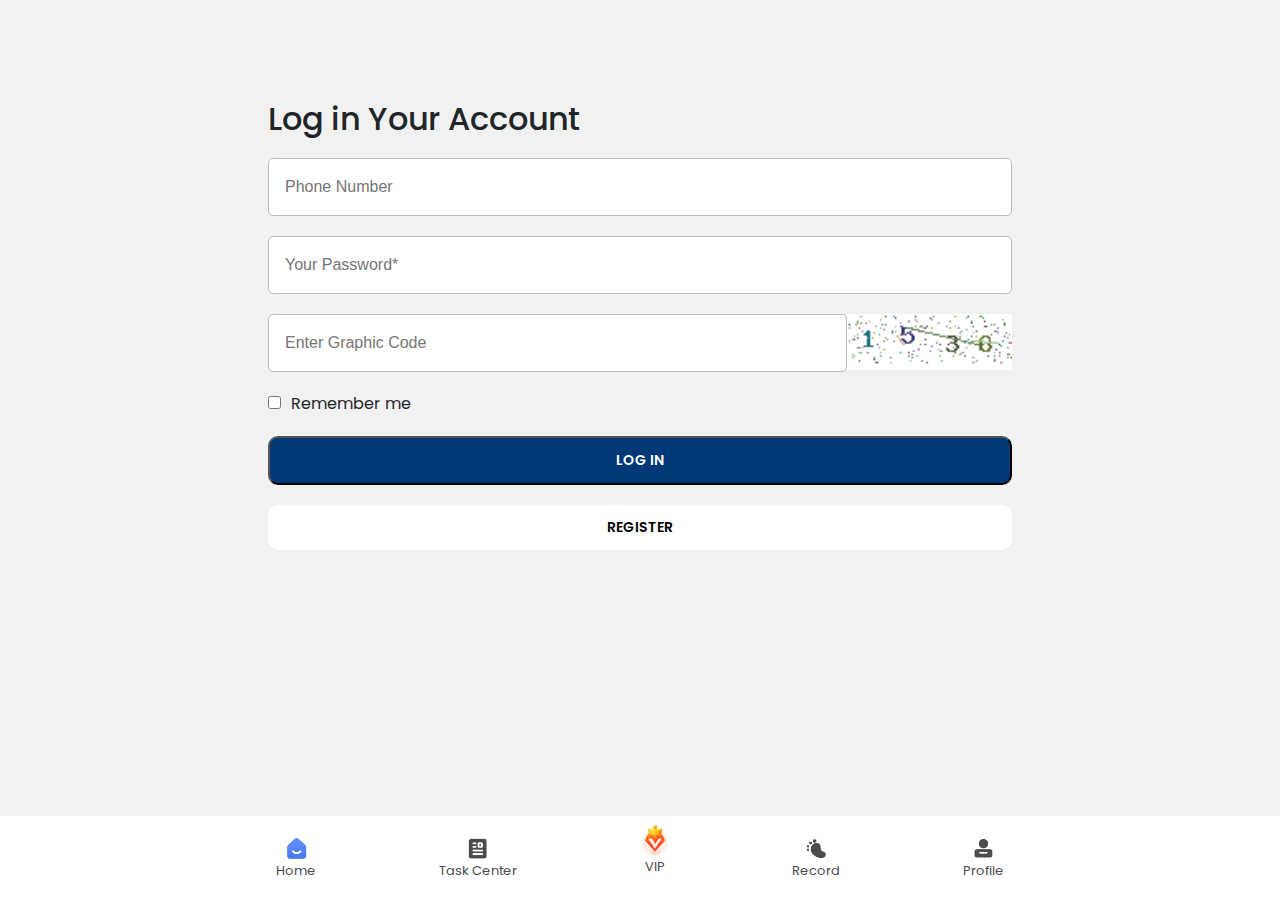
==== login.html @ cc894827 "login page complated" ====
<!DOCTYPE html>
<html lang="en">
<head>
    <meta charset="UTF-8">
    <meta http-equiv="X-UA-Compatible" content="IE=edge">
    <meta name="viewport" content="width=device-width, initial-scale=1.0">
    <title>Log in</title>
    <link rel="stylesheet" href="./css/bootstrap.min.css">
    <link rel="stylesheet" href="./css/style.css">
</head>
<body>
    <div class="header">
        <div class="header_container">
            <ul>
                <li><a href="index.html"><img style="width: 25px;" src="./img/homeon.png" alt=""><span>Home</span></a></li>
                <li><a href="taskCenter.html"><img style="width: 25px;" src="./img/TASKHAII.png" alt=""><span>Task Center</span></a></li>
                <li><a style="margin-top: -15px;" href="vip.html"><img style="width: 30px;" src="./img/vip.png" alt=""><span>VIP</span></a></li>
                <li><a href="recorde.html"><img style="width: 25px;" src="./img/record.png" alt=""><span>Record</span></a></li>
                <li><a href="profile.html"><img style="width: 25px;" src="./img/my.png" alt=""><span>Profile</span></a></li>
            </ul>
        </div>
    </div>

    <section style="margin: 100px 20px;">
        <div class="container">
            <div class="content">
                <h2 style="margin-bottom: 20px;">Log in Your Account</h2>
                <div class="contact_form">
                    <div class="contain">
                        <div class="wrapper">
                          <div class="form">
                            <form id="submit-form" action="">
                              <p class="full-width">
                                <input type="tel" id="mobile_code" placeholder="Phone Number" class="form-input" name="number">
                                <small class="phone-error"></small>
                              </p>
                              <p class="full-width">
                                <input id="password" class="form-input" type="password" placeholder="Your Password*">
                                <small class="name-error"></small>
                              </p>
                              <p class="full-width d-flex justify-content-between">
                                <input id="code" class="form-input" type="password" placeholder="Enter Graphic Code">
                                <img style="height: 56px;" src="./img/code.html" alt="">
                              </p>
                              <p>
                                <input style="padding-right: 10px;" id="form-input" id="form-input" type="checkbox"><label style="display: inline; padding-left: 10px;" for="form-input">Remember me</label>
                                <small class="name-error"></small>
                              </p>
                              <p class="full-width">
                                <input style="width: 100%; cursor: pointer;" type="submit" class="submit-btn" value="LOG IN">
                              </p>
                              <p class="full-width">
                                <a class="register-btn" href="register.html">Register</a>
                              </p>
                            </form>
                          </div>
                        </div>
                      </div>
                </div>
            </div>
        </div>
    </section>

    <section style="height: 80px;">

    </section>
    <script src="./js/bootstrap.min.js"></script>
    <script src="./js/app.js"></script>
</body>
</html>
---- css/style.css ----
@import url('https://fonts.googleapis.com/css2?family=Poppins:ital,wght@0,100;0,300;0,400;0,500;0,700;0,800;1,100;1,200&display=swap');
*{
    margin: 0;
    padding: 0;
    font-family: 'Poppins', sans-serif;
}
h1, h2, h3, h4, h5, h6{
    font-family: 'Poppins', sans-serif;
} 
ul li{
    list-style: none;
}
a{
    text-decoration: none;
}
.container{
    max-width: 768px;
}

body{
    background: #f1f1f1;
}
.header{
    position: fixed;
    bottom: 0;
    width: 100%;
    background: #fff;
    z-index: 1;
}
.header_container{
    max-width: 768px;
    margin: 0px auto;
}
.header ul li a, .header_container ul li a{
    color: #4c4c4c;
    display: flex;
    flex-direction: column;
    justify-content: space-between;
    align-items: center;
    font-size: 13px;
}
.header ul, .header_container ul{
    display: flex;
    flex-direction: row;
    justify-content: space-between;
    align-items: center;
    background: #fff;
    padding: 10px 20px;
}

.carousel-indicators [data-bs-target] {
    width: 10px;
    height: 10px;
    margin-right: 7px;
    margin-left: 7px;
    transition: opacity .5s ease;
    border-radius: 50% !important;
}
.carousel-item img{
    height: 300px;
}
.sec1{
    background: #fff;
    max-width: 768px;
    margin: 0px auto;
    padding-bottom: 10px;
}
.sec1 .title{
    background: #fff;
    clear: #000;
    padding: 10px;
    text-align: center;
}
.sec1 .title h2{
    font-weight: 400;
    font-size: 20px;
}
.rewards{
    background: #f0faff;
    padding: 10px 20px;
    margin: 10px 0px;
    display: flex;
    align-content: center;
    align-items: center;
    justify-content: flex-start;
}
.rewards .content ul li{
    font-size: 16px;
    font-weight: 300;
    margin-bottom: -15px;
}
.header_container ul{
    margin: 10px 0;
}
.sec3 .header_container{
    background: #fff;
    margin: 20px auto;
    padding: 20px;
}
.sec3 .header_container h2{
    font-size: 20px;
    font-weight: 400;
    padding-bottom: 10px;
}

.invitation_reward {
    display: flex;
    justify-content: flex-start;
    align-items: flex-start;
    align-content: flex-start;
}
.invitation_reward .image{
    margin-right: 20px;
}
.task_sec2_col1{
    background-image: url(../img/Ordinary\ member.f792fd7b.png);
    background-position: center;
    background-repeat: no-repeat;
    background-size: cover;
    padding: 60px 0;
    border-radius: 15px;
    height: auto;
    display: flex;
    flex-direction: column;
    align-items: center;
    align-content: center;
    justify-content: center;
}
.task_sec2_col1 h3{
    color: #fff;
    font-size: 18px;
    font-weight: 300;
}
.task_sec2_col1 p{
    color: #fff;
    font-size: 14px;
    font-weight: 200;
}
.Other_vip .row {
    display: flex;
    flex-wrap: wrap;
    justify-content: space-between;
}
.Other_vip .row div{
    flex-basis: 32%;
    margin-bottom: 10px;
}

.vip .vip_con .task_sec2_col1{
    background: linear-gradient(90deg,#5d8bf8,#3e71ea);
}

.vip .vip_con .row .task_sec2_col1{
    display: flex;
    flex-direction: row;
    align-items: center;
    align-content: center;
    justify-content: space-between;
    height: 250px;
    padding: 20px;
}
.sec3 .vip_list .row{
    display: flex;
    flex-direction: column;
}
.sec3 .vip_list .row .task_sec2_col1{
    margin-bottom: 20px;
    display: flex;
    justify-content: space-between;
    align-content: space-between;
    flex-direction: row;
    align-items: center;
    padding: 25px 20px;
}
.sec3 .vip_list .row .task_sec2_col1 .upgrade_btn{
    text-align: right;
}
.vip_join_now_btn {
        text-align: right;
        background: linear-gradient(-2deg,#fff0e3,#fffbf7);
        border-radius: 15px;
        font-size: 12px;
        padding: 2px 11px;
        color: #b79985;
}
.profile_sec1{
    max-width: 768px;
    margin:  0 auto;
    background: #f5f8ff;
    padding: 20px;
}
.profile_sec1 .all-content{
    display: flex;
    justify-content: space-between;
    align-items: flex-start;
}
.profile_sec1 .all-content .content{
    display: flex;
    justify-content: flex-start;
    align-items: flex-start;
}
.profile_sec1 .all-content .content .des h3{
    font-size: 20px;
}
.profile_sec1 .all-content .content .des p{
    font-size: 14px;
    font-weight: 300;
}
.profile_sec1 .available-balance{
    background-image: url(../img/zu1.420b893d.png);
    background-size: cover;
    background-repeat: no-repeat;
    background-position: center center;
    height: 100px;
    padding: 20px;
    display: flex;
    justify-content: space-between;
    align-items: flex-start;
}
.profile_sec1 .available-balance .content h3{
    font-size: 20px;
    color: #fff;
}
.profile_sec1 .available-balance .content p{
    font-size: 20px;
    color: #fff;
}
.profile_sec1 .seal_list ul{
    display: flex;
    flex-direction: row;
    justify-content: space-between;
    align-items: center;
    padding: 10px 20px;
}
.profile_sec1 .seal_list ul li{
    color: #4c4c4c;
    display: flex;
    flex-direction: column;
    justify-content: space-between;
    align-items: center;
    font-size: 13px;
}
.profile-sec2 .header_container{
    background: #fff;
}
.records-sec1 .nav {
    background: #5d8cf8;
    color: #fff;
    justify-content: space-between;
}
.records-sec1 .nav-link {
    color: #ffffff;
    font-size: 16px;
    font-weight: 300;
}
.nav-pills .nav-link.active {
    color: #fff;
    background: none;
    border-radius: 0;
    border-bottom: 2px solid #fff;
}
.Daily .card{
    margin-bottom: 15px;
    flex-basis: 24%;
    background: #f7f7f7;
}
.team-report .card{
    margin-bottom: 20px;
    flex-basis: 31%;
    background: #f7f7f7;
}
@media screen and (max-width: 576px) {
    .row>* {
        margin-bottom: 15px !important;
    }
    .Other_vip .row div{
        flex-basis: 48%;
    }
    .Daily .card{
        flex-basis: 48%;
    }
    .team-report .card{
        margin-bottom: 10px;
        flex-basis: 49%;
        background: #f7f7f7;
    }
    .records-sec1 .nav {
        --bs-nav-link-padding-x: 0;
    }
}

/* cotact page css */
* {
    box-sizing: border-box;
  }
  
  
  .contact-wrapper {
    margin: auto 0;
  }
  
  .submit-btn {
    float: left;
  }
  
  .form-headline:after {
    content: "";
    display: block;
    width: 10%;
    padding-top: 10px;
    border-bottom: 3px solid #ec1c24;
  }
  
  .highlight-text {
    color: #ec1c24;
  }
  
  .hightlight-contact-info {
    font-weight: 700;
    font-size: 22px;
    line-height: 1.5;
  }
  
  .highlight-text-grey {
    font-weight: 500;
  }
  
  .email-info {
      margin-top: 20px;
  }
  
  ::-webkit-input-placeholder { /* Chrome */
    font-family: 'Roboto', sans-serif;
  }
  
  .required-input {
    color: black;
  }
  @media (min-width: 600px) {
    .contain {
      padding: 0;
    }
  }
  .form-input:focus,
  textarea:focus{
    outline: 1.5px solid #ec1c24;
  }
  
  .form-input,
  textarea {
    width: 100%;
    border: 1px solid #bdbdbd;
    border-radius: 5px;
  }
  
  @media (min-width: 700px) {
    .wrapper {
      display: block;
      grid-template-columns: 2fr 1fr;
    }

  }

  
  form {
    display: grid;
    grid-template-columns: 1fr 1fr;
    grid-gap: 20px;
  }
  form label {
    display: block;
  }
  form p {
    margin: 0;
  }
  
  .full-width {
    grid-column: 1 / 3;
  }
  
  button,
  .submit-btn,
  .form-input,
  textarea {
    padding: 1em;
  }
  
  button, .submit-btn{
    padding: 12px 30px;
    color: #fff;
    font-size: 14px;
    font-weight: 600;
    border-radius: 10px;
    background-color: #003777;
    text-transform: uppercase;
    cursor: pointer;
}
button, .submit-btn:hover{
    transition: all .2s ease-in-out;
    background: #8DC640;
    border: none;
}
  .register-btn{
    padding: 12px 30px;
    color: rgb(0, 0, 0);
    font-size: 14px;
    font-weight: 600;
    border-radius: 10px;
    background-color: #ffffff;
    text-transform: uppercase;
    cursor: pointer;
    width: 100%;
    display: block;
    text-align: center;
}

  .error {
    color: #ec1c24;
  }
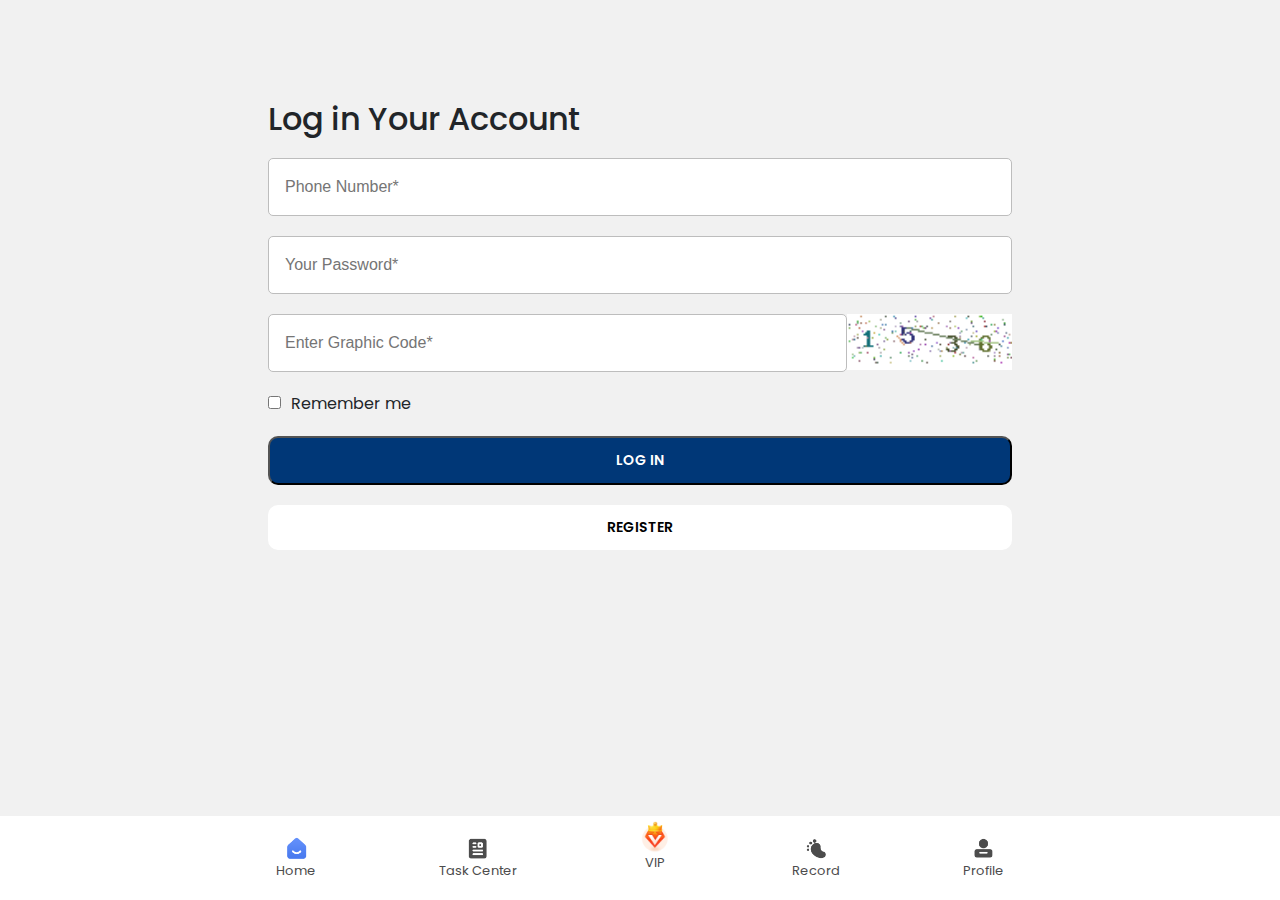
==== commit 7d7a6625: "project complated" ====
--- a/login.html
+++ b/login.html
@@ -31,7 +31,7 @@
                           <div class="form">
                             <form id="submit-form" action="">
                               <p class="full-width">
-                                <input type="tel" id="mobile_code" placeholder="Phone Number" class="form-input" name="number">
+                                <input type="tel" id="mobile_code" placeholder="Phone Number*" class="form-input" name="number">
                                 <small class="phone-error"></small>
                               </p>
                               <p class="full-width">
@@ -39,7 +39,7 @@
                                 <small class="name-error"></small>
                               </p>
                               <p class="full-width d-flex justify-content-between">
-                                <input id="code" class="form-input" type="password" placeholder="Enter Graphic Code">
+                                <input id="code" class="form-input" type="password" placeholder="Enter Graphic Code*">
                                 <img style="height: 56px;" src="./img/code.html" alt="">
                               </p>
                               <p>
--- a/css/style.css
+++ b/css/style.css
@@ -43,7 +43,7 @@
     display: flex;
     flex-direction: row;
     justify-content: space-between;
-    align-items: center;
+    align-items: flex-start;
     background: #fff;
     padding: 10px 20px;
 }
@@ -81,7 +81,7 @@
     margin: 10px 0px;
     display: flex;
     align-content: center;
-    align-items: center;
+    align-items: flex-start;
     justify-content: flex-start;
 }
 .rewards .content ul li{
@@ -211,8 +211,8 @@
     background-size: cover;
     background-repeat: no-repeat;
     background-position: center center;
-    height: 100px;
-    padding: 20px;
+    padding: 10px 20px 0;
+    border-radius: 15px;
     display: flex;
     justify-content: space-between;
     align-items: flex-start;
@@ -268,25 +268,6 @@
     margin-bottom: 20px;
     flex-basis: 31%;
     background: #f7f7f7;
-}
-@media screen and (max-width: 576px) {
-    .row>* {
-        margin-bottom: 15px !important;
-    }
-    .Other_vip .row div{
-        flex-basis: 48%;
-    }
-    .Daily .card{
-        flex-basis: 48%;
-    }
-    .team-report .card{
-        margin-bottom: 10px;
-        flex-basis: 49%;
-        background: #f7f7f7;
-    }
-    .records-sec1 .nav {
-        --bs-nav-link-padding-x: 0;
-    }
 }
 
 /* cotact page css */
@@ -417,4 +398,59 @@
   .error {
     color: #ec1c24;
   }
-
+.profile-sec2 ul li{
+    flex-basis: 23%;
+}
+.profile-sec3 ul li{
+    flex-basis: 31%;
+}
+.profile-sec2 ul li a{
+    text-align: center;
+}
+.profile-sec3 ul li a{
+    text-align: center;
+}
+ol, ul{
+    padding-left: 10px;
+}
+.profile_sec1 .all-content .content .image img{
+    width: 100px;
+    margin-right: 16px;
+}
+
+@media screen and (max-width: 576px) {
+    .row>* {
+        margin-bottom: 15px !important;
+    }
+    .Other_vip .row div{
+        flex-basis: 48%;
+    }
+    .Daily .card{
+        flex-basis: 48%;
+    }
+    .team-report .card{
+        margin-bottom: 10px;
+        flex-basis: 49%;
+        background: #f7f7f7;
+    }
+    .records-sec1 .nav {
+        --bs-nav-link-padding-x: 0;
+    }
+    .profile_sec1 .all-content .content .image img{
+        width: 70px;
+        margin-right: 10px;
+    }
+}
+.recharge-sec1 .container{
+    background: #fff;
+    padding-top: 30px;
+    padding-bottom: 30px;
+}
+.recharge-sec1 .container h3{
+    font-size: 18px;
+    font-family: 400;
+}
+.recharge-sec1 .container p{
+    font-size: 14px;
+    font-family: 200;
+}
